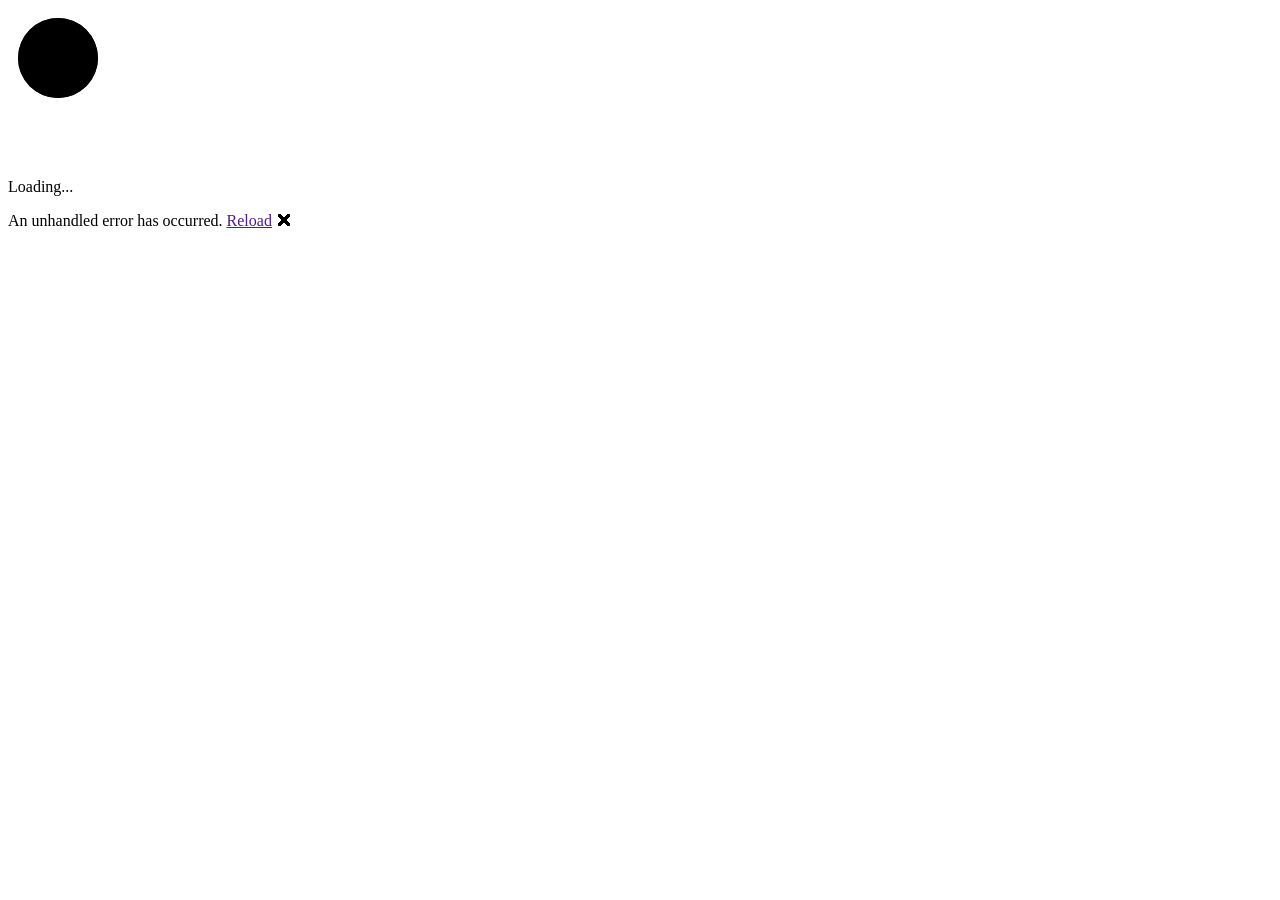
==== src/OnlineCourseManagement.Client/wwwroot/index.html @ f937f308 "Initial project setup: Blazor WebAssembly + EF Core foundation This commit includes the complete fou" ====
<!DOCTYPE html>
<html lang="en">

<head>
    <meta charset="utf-8" />
    <meta name="viewport" content="width=device-width, initial-scale=1.0" />
    <title>Online Course Management System</title>
    <base href="/" />
    <link href="css/bootstrap.min.css" rel="stylesheet" />
    <link href="css/app.css" rel="stylesheet" />
    <link href="OnlineCourseManagement.Client.styles.css" rel="stylesheet" />
</head>

<body>
    <div id="app">
        <svg class="loading-progress">
            <circle r="40" cx="50" cy="50" />
            <circle r="40" cx="50" cy="50" />
        </svg>
        <div class="loading-progress-text"><p>Loading...</p></div>
    </div>

    <div id="blazor-error-ui">
        An unhandled error has occurred.
        <a href="" class="reload">Reload</a>
        <a class="dismiss">🗙</a>
    </div>
    <script src="_framework/blazor.web.js"></script>
</body>

</html>
---- src/OnlineCourseManagement.Client/wwwroot/css/app.css ----
html, body {
    font-family: 'Segoe UI', Tahoma, Geneva, Verdana, sans-serif;
}

.page {
    display: flex;
}

.sidebar {
    background-color: #f7f7f7;
    width: 250px;
}

main {
    flex: 1;
    padding: 20px;
}

.top-row {
    background-color: #f7f7f7;
    padding: 10px 15px;
    border-bottom: 1px solid #d6d5d5;
}

.navbar-dark {
    background-color: #212529;
}

.content {
    padding-top: 1.1rem;
}

.card {
    box-shadow: 0 2px 4px rgba(0, 0, 0, 0.1);
    transition: transform 0.2s;
}

.card:hover {
    transform: translateY(-2px);
    box-shadow: 0 4px 8px rgba(0, 0, 0, 0.2);
}

.nav-scrollable {
    overflow-y: auto;
}

@media (max-width: 640px) {
    .sidebar {
        display: none;
    }
}

.loading-progress {
    position: absolute;
    top: 40px;
    left: 40px;
    width: 80px;
    height: 80px;
    margin: auto;
}

.loading-progress circle:nth-child(1) {
    fill: none;
    stroke: #e0e0e0;
    stroke-width: 8px;
    stroke-linecap: round;
    stroke-dasharray: 251.2;
    stroke-dashoffset: 0;
    animation: progress-ring 2s infinite linear;
    transform: rotate(-90deg);
    transform-origin: 50% 50%;
}

.loading-progress circle:nth-child(2) {
    fill: none;
    stroke: #f24b4b;
    stroke-width: 8px;
    stroke-linecap: round;
    stroke-dasharray: 251.2;
    stroke-dashoffset: 0;
    animation: progress-ring 2s infinite linear;
    transform: rotate(-90deg);
    transform-origin: 50% 50%;
}

@keyframes progress-ring {
    100% {
        stroke-dashoffset: -251.2;
    }
}

#blazor-error-ui {
    background: lightyellow;
    bottom: 0;
    box-shadow: 0 -1px 2px rgba(0, 0, 0, 0.2);
    display: none;
    left: 0;
    padding: 0.6rem 1.25rem 0.7rem 1.25rem;
    position: fixed;
    right: 0;
    z-index: 1000;
}

    #blazor-error-ui .dismiss {
        cursor: pointer;
        position: absolute;
        right: 0.75rem;
        top: 0.5rem;
    }

.blazor-error-boundary {
    background: url([data-uri]) no-repeat 1rem/1.8rem, #f8f9fa;
}
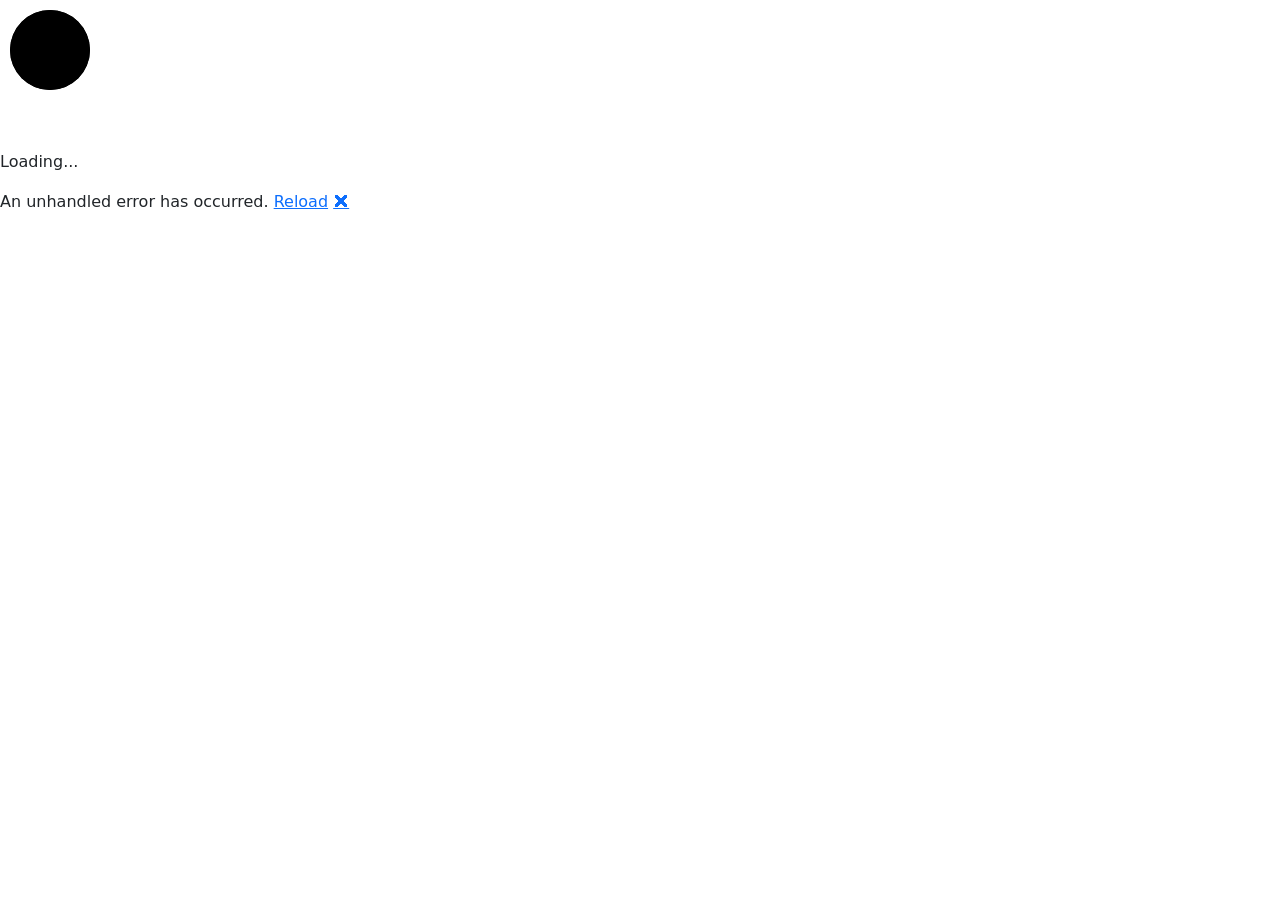
==== commit 7f6afdd4: "Fix Blazor WASM build errors and runtime boot issues Fixes the build errors seen when running 'dotne" ====
--- a/src/OnlineCourseManagement.Client/wwwroot/index.html
+++ b/src/OnlineCourseManagement.Client/wwwroot/index.html
@@ -6,7 +6,7 @@
     <meta name="viewport" content="width=device-width, initial-scale=1.0" />
     <title>Online Course Management System</title>
     <base href="/" />
-    <link href="css/bootstrap.min.css" rel="stylesheet" />
+    <link href="https://cdn.jsdelivr.net/npm/bootstrap@5.3.3/dist/css/bootstrap.min.css" rel="stylesheet" />
     <link href="css/app.css" rel="stylesheet" />
     <link href="OnlineCourseManagement.Client.styles.css" rel="stylesheet" />
 </head>
@@ -25,7 +25,7 @@
         <a href="" class="reload">Reload</a>
         <a class="dismiss">🗙</a>
     </div>
-    <script src="_framework/blazor.web.js"></script>
+    <script src="_framework/blazor.webassembly.js"></script>
 </body>
 
 </html>
